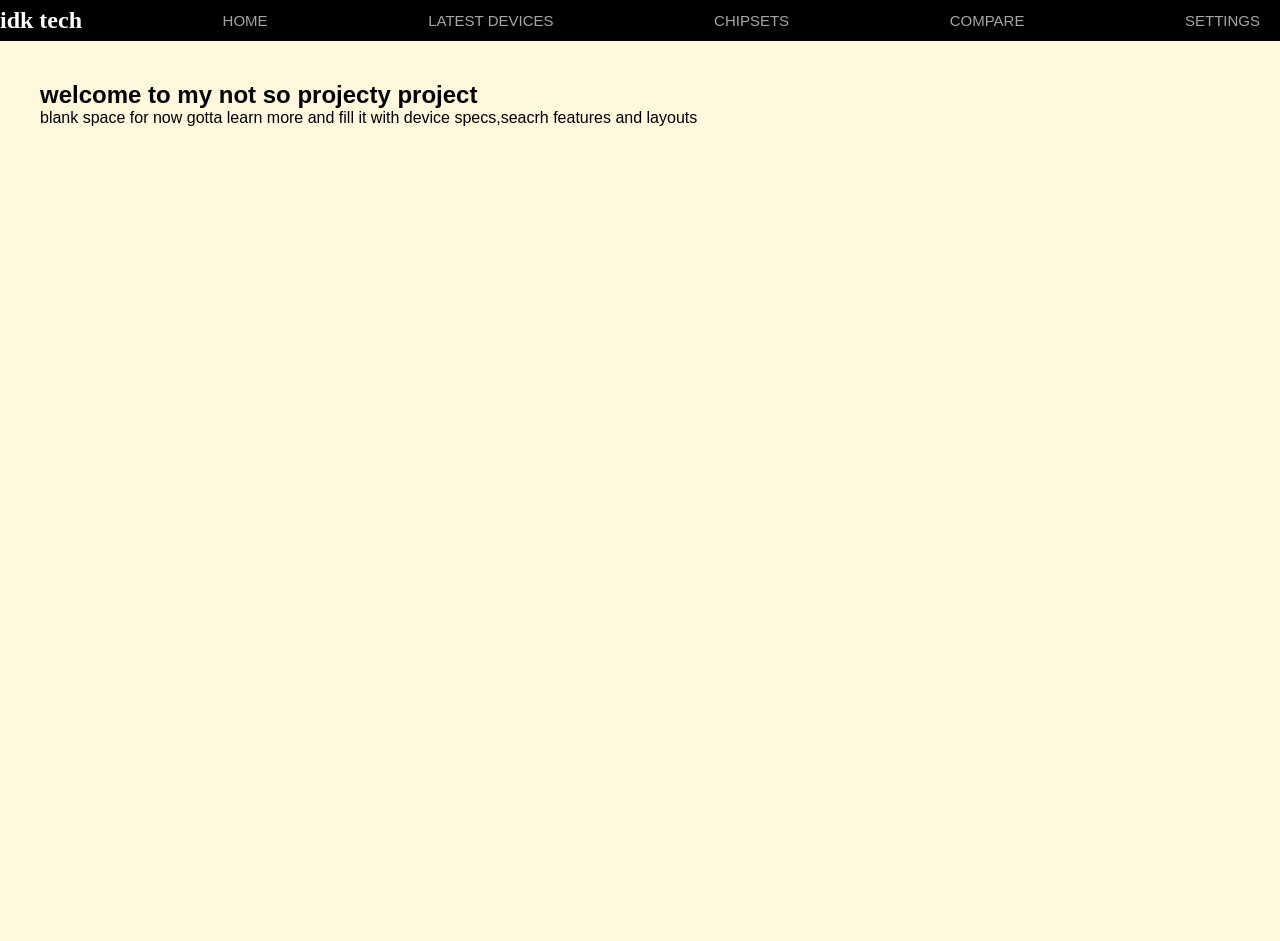
==== index.html @ a5a5de44 "Add files via upload" ====
<!DOCTYPE html>
<html lang="en">
<head>
    <meta charset="UTF-8">
    <meta name="viewport" content="width=device-width, initial-scale=1.0">
    <title>A SITE I SUPPOSE</title>
    <link rel="stylesheet" href="style.css">
</head>
<body>
    

<!--navigation bar-->
<div class="navbar">
    <h2>idk tech</h2>
    <a href="#">Home</a>
    <a href="#">Latest devices</a>
    <a href="chipsets.html">Chipsets</a>
    <a href="#">compare</a>
    <a href="#">settings</a>
</div>

<!--main content area(ill fill things in later)-->
<div class="main-content">
    <h2>welcome to my not so projecty project</h2>
    <p>blank space for now gotta learn more and fill it with device specs,seacrh features and layouts</p>


</div>


</body>
</html>
---- style.css ----
/*reset default margins*/
*{
    margin:0;
    padding:0;
    box-sizing:border-box;
    font-family:sans-serif;
}

/*the navbar*/
.navbar{
    width: 100;;      /*width of side menu*/
    background-color:black;
    padding-top: 25px 40px;
    display:flex;
    justify-content:space-between;
    align-items:center;
    gap:30px;
}

/*navbar title*/
.navbar h2{
    color:#ffffff;
    margin:0;
    font-size:24px;
    font-family:fantasy;
}

/*navigation buttons*/
.navbar a{
    display:inline-block;
    color:#cdcdcdcd;
    padding:12px 20px;
    text-decoration:none;    /*removes underline*/
    font-weight:500;
    font-size:15px;
    text-transform: uppercase;
}

/*change color when you hover over buttons*/
.navbar a:hover{
    background-color:#333333;
    color:red;
}

/*the blank main content area*/
.main-content{
    padding:40px;
    background-color:cornsilk;
    min-height:100vh;
}
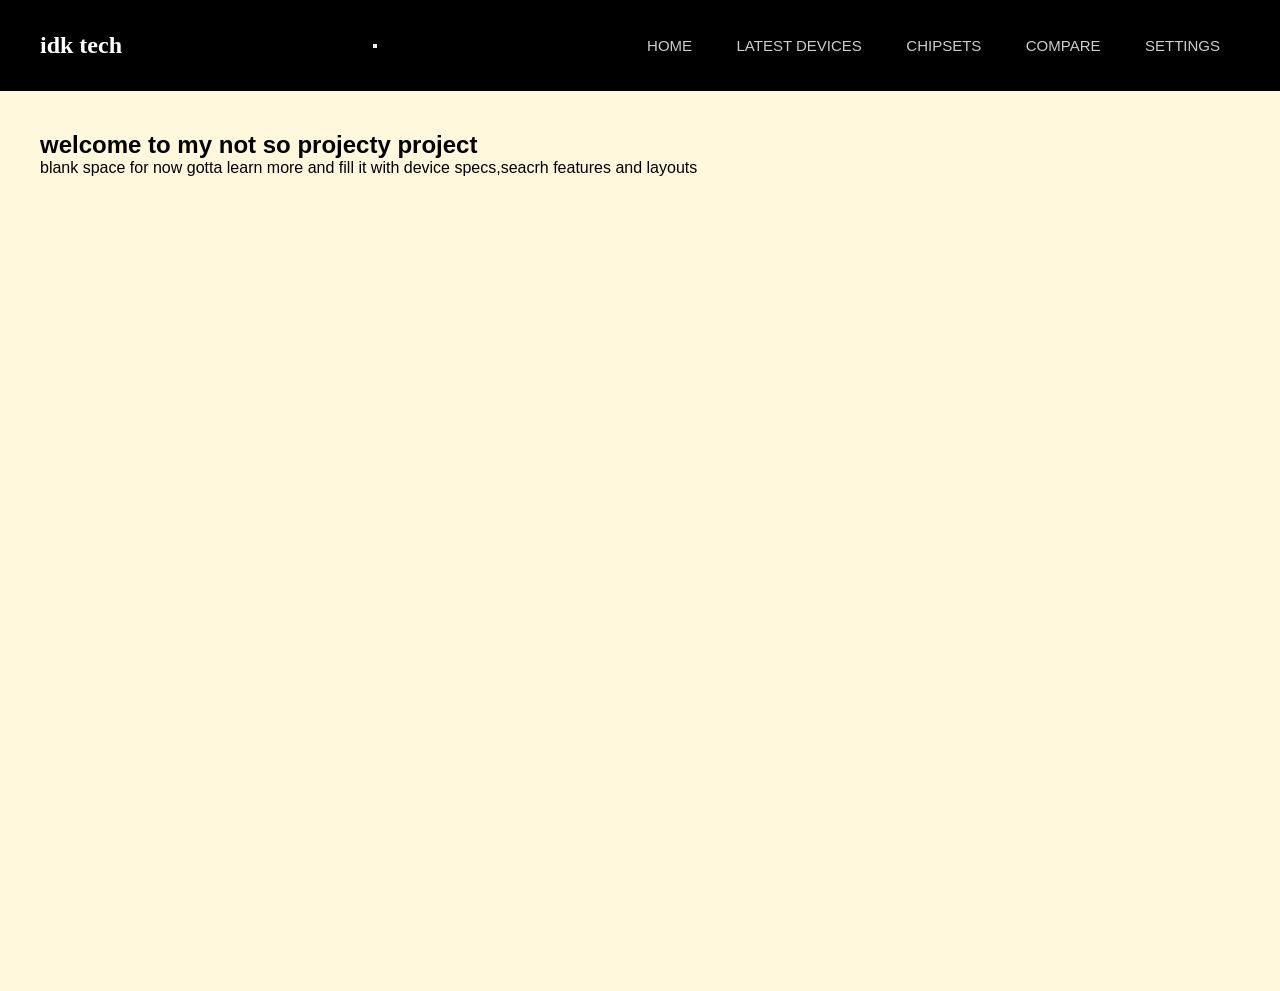
==== commit 29026683: "Make navbar responsive and add accessible hamburger toggle; move links into nav container" ====
--- a/index.html
+++ b/index.html
@@ -1,32 +1,53 @@
-<!DOCTYPE html>
-<html lang="en">
-<head>
-    <meta charset="UTF-8">
-    <meta name="viewport" content="width=device-width, initial-scale=1.0">
-    <title>A SITE I SUPPOSE</title>
-    <link rel="stylesheet" href="style.css">
-</head>
-<body>
-    
-
-<!--navigation bar-->
-<div class="navbar">
-    <h2>idk tech</h2>
-    <a href="#">Home</a>
-    <a href="#">Latest devices</a>
-    <a href="chipsets.html">Chipsets</a>
-    <a href="#">compare</a>
-    <a href="#">settings</a>
-</div>
-
-<!--main content area(ill fill things in later)-->
-<div class="main-content">
-    <h2>welcome to my not so projecty project</h2>
-    <p>blank space for now gotta learn more and fill it with device specs,seacrh features and layouts</p>
-
-
-</div>
-
-
-</body>
-</html>+<!DOCTYPE html>
+<html lang="en">
+<head>
+    <meta charset="UTF-8">
+    <meta name="viewport" content="width=device-width, initial-scale=1.0">
+    <title>A SITE I SUPPOSE</title>
+    <link rel="stylesheet" href="style.css">
+</head>
+<body>
+    
+
+<!--navigation bar-->
+<div class="navbar">
+    <div class="brand">
+        <h2>idk tech</h2>
+    </div>
+
+    <button class="menu-toggle" aria-controls="nav-links" aria-expanded="false" aria-label="Toggle navigation">
+        <span class="bar"></span>
+        <span class="bar"></span>
+        <span class="bar"></span>
+    </button>
+
+    <nav class="nav-links" id="nav-links">
+        <a href="#">Home</a>
+        <a href="#">Latest devices</a>
+        <a href="chipsets.html">Chipsets</a>
+        <a href="#">Compare</a>
+        <a href="#">Settings</a>
+    </nav>
+</div>
+
+<!--main content area(ill fill things in later)--> 
+<div class="main-content">
+    <h2>welcome to my not so projecty project</h2>
+    <p>blank space for now gotta learn more and fill it with device specs,seacrh features and layouts</p>
+
+
+</div>
+
+<script>
+// mobile nav toggle
+const toggle = document.querySelector('.menu-toggle');
+const nav = document.getElementById('nav-links');
+
+toggle.addEventListener('click', () => {
+  const isOpen = nav.classList.toggle('open');
+  toggle.setAttribute('aria-expanded', isOpen);
+});
+</script>
+
+</body>
+</html>
--- a/style.css
+++ b/style.css
@@ -8,9 +8,9 @@
 
 /*the navbar*/
 .navbar{
-    width: 100;;      /*width of side menu*/
+    width: 100%;      /*width of side menu*/
     background-color:black;
-    padding-top: 25px 40px;
+    padding: 25px 40px;
     display:flex;
     justify-content:space-between;
     align-items:center;
@@ -28,7 +28,7 @@
 /*navigation buttons*/
 .navbar a{
     display:inline-block;
-    color:#cdcdcdcd;
+    color:#cdcdcd;
     padding:12px 20px;
     text-decoration:none;    /*removes underline*/
     font-weight:500;
@@ -47,4 +47,4 @@
     padding:40px;
     background-color:cornsilk;
     min-height:100vh;
-}+}
